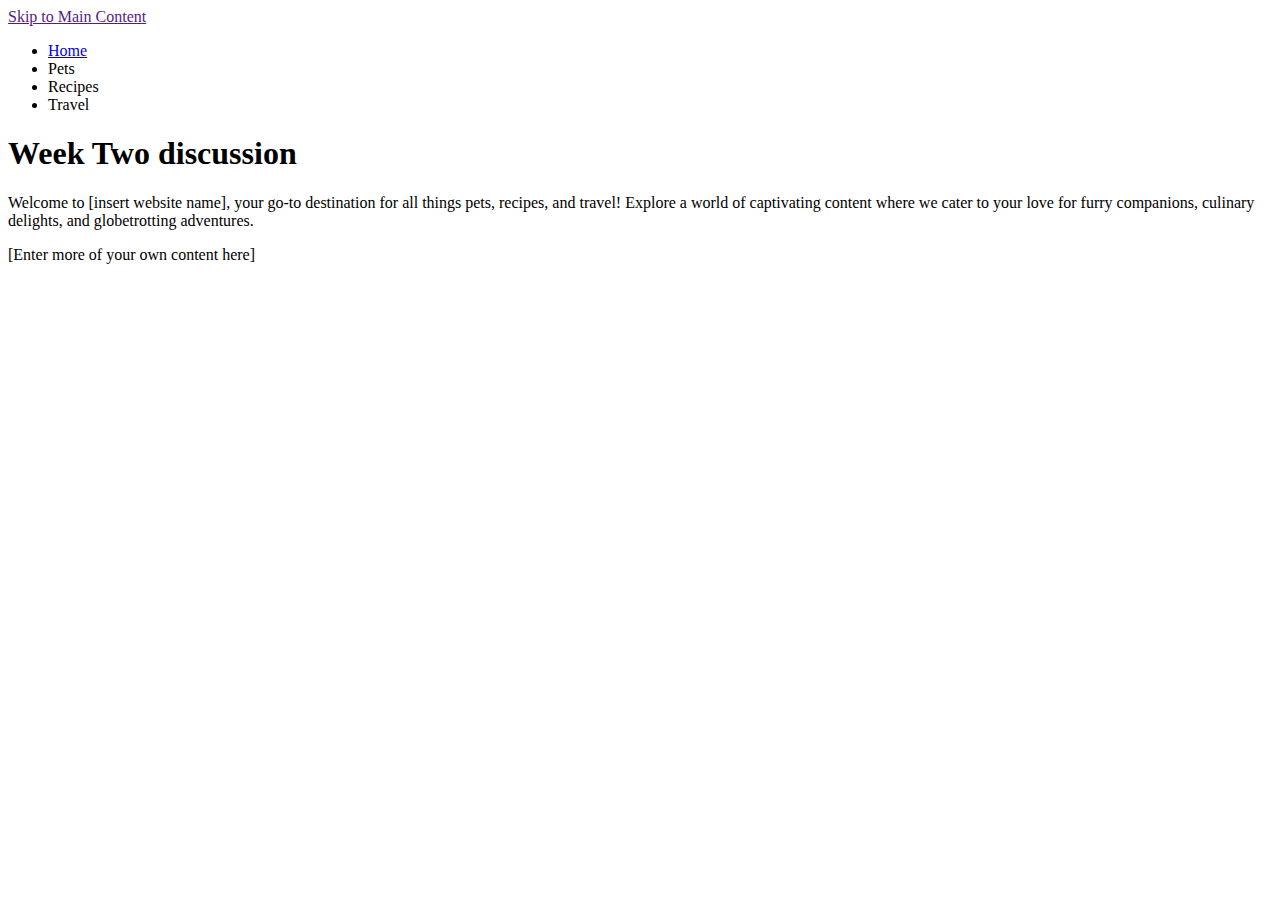
==== index.html @ 3884772b "Add files via upload" ====
<!DOCTYPE html>
<html lang="en">
<head>
    <meta charset="UTF-8">
    <meta name="viewport" content="width=device-width, initial-scale=1.0">
    <title>Pets</title>
</head>
<body>
    <a href = "">Skip to Main Content</a>
    <header>
        <nav>
            <ul>
                <li><a href = "index.html">Home</a></li>
                <li>Pets</li>
                <li>Recipes</li>
                <li>Travel</li>
            </ul>
        </nav>
        <h1>Week Two discussion</h1>

    </header>
    <main>
        <div>
            <p>Welcome to [insert website name], your go-to destination for all things pets, recipes, and travel! Explore a world of captivating content where we cater to your love for furry companions, culinary delights, and globetrotting adventures. </p>

        </div>

<div>[Enter more of your own content here]</div>
            
            <!-- Jackie Wolf -->
    
        <div></div>
        <div></div>
        <div></div>
        <div></div>
    </main>
    
</body>
</html>
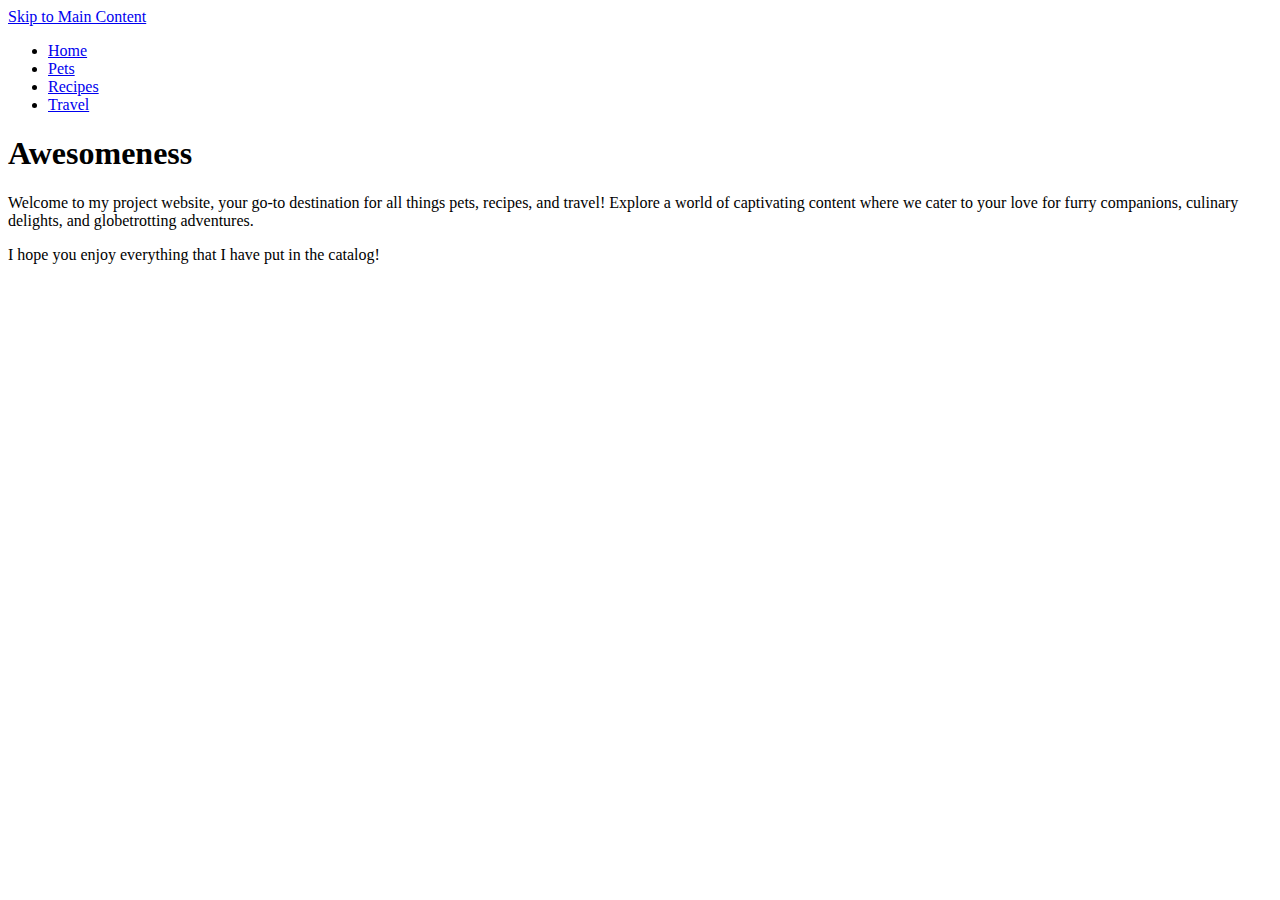
==== commit 9cbd0181: "Add files via upload" ====
--- a/index.html
+++ b/index.html
@@ -6,26 +6,26 @@
     <title>Pets</title>
 </head>
 <body>
-    <a href = "">Skip to Main Content</a>
+    <a href = "#main">Skip to Main Content</a>
     <header>
         <nav>
             <ul>
                 <li><a href = "index.html">Home</a></li>
-                <li>Pets</li>
-                <li>Recipes</li>
-                <li>Travel</li>
+                <li><a href ="pets.html">Pets</a></li>
+                <li><a href = "recipes.html">Recipes</a></li>
+                <li><a href= "travel.html">Travel</a></li>
             </ul>
         </nav>
-        <h1>Week Two discussion</h1>
+        <h1>Awesomeness</h1>
 
     </header>
-    <main>
+    <main id="main">
         <div>
-            <p>Welcome to [insert website name], your go-to destination for all things pets, recipes, and travel! Explore a world of captivating content where we cater to your love for furry companions, culinary delights, and globetrotting adventures. </p>
+            <p>Welcome to my project website, your go-to destination for all things pets, recipes, and travel! Explore a world of captivating content where we cater to your love for furry companions, culinary delights, and globetrotting adventures. </p>
 
         </div>
 
-<div>[Enter more of your own content here]</div>
+<div>I hope you enjoy everything that I have put in the catalog!</div>
             
             <!-- Jackie Wolf -->
     
